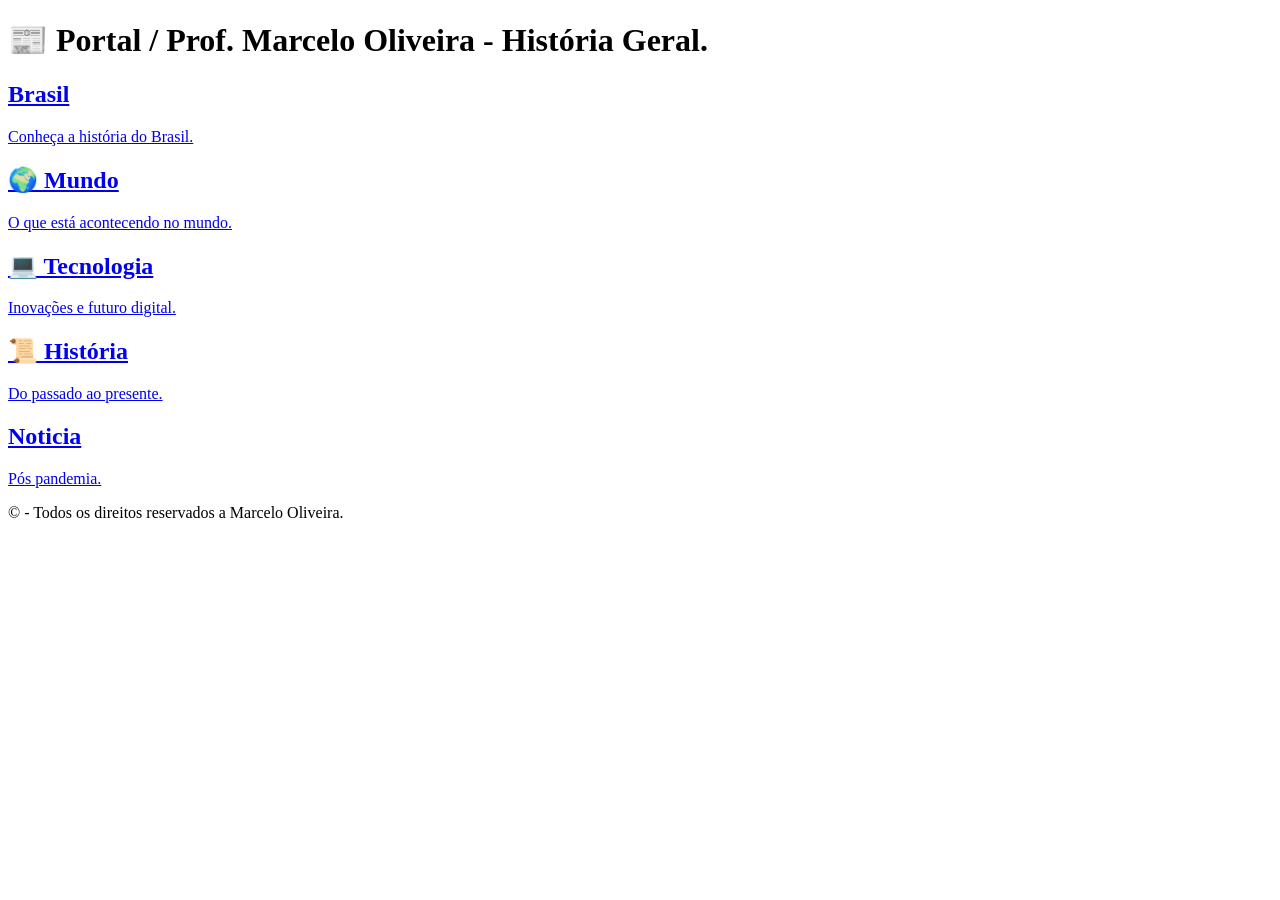
==== index.html @ 4dd32625 "Add files via upload" ====
<!DOCTYPE html>
<html lang="pt-br">
<head>
  <meta charset="UTF-8">
  <meta name="viewport" content="width=device-width, initial-scale=1.0">
  <title>Portal de História!</title>
  <link rel="stylesheet" href="CSS/style.css">
</head>

<body>

<header>
  <main>
  <h1>📰 Portal / Prof. Marcelo Oliveira - História Geral.</h1>
  
</header>
<div class="cards">

  <a href="brasil.html" class="card-link">
    <div class="card">
      <h2>Brasil</h2>
      <p>Conheça a história do Brasil.</p>
    </div>
  </a>

  <a href="mundo.html" class="card-link">
    <div class="card">
      <h2>🌍 Mundo</h2>
      <p>O que está acontecendo no mundo.</p>
    </div>
  </a>

  <a href="tecnologia.html" class="card-link">
    <div class="card">
      <h2>💻 Tecnologia</h2>
      <p>Inovações e futuro digital.</p>
    </div>
  </a>

  <a href="historia.html" class="card-link">
    <div class="card">
      <h2>📜 História</h2>
      <p>Do passado ao presente.</p>
      </div>
      </a>

      <a href="noticia.html" class="card-link">
    <div class="card">
      <h2>Noticia</h2>
      <p>Pós pandemia.</p>
    
    </div>
  </a>

</div>
</main>
</body>



<footer>
  <p>© - Todos os direitos reservados a Marcelo Oliveira.</p>
</footer>

</body>
</html>
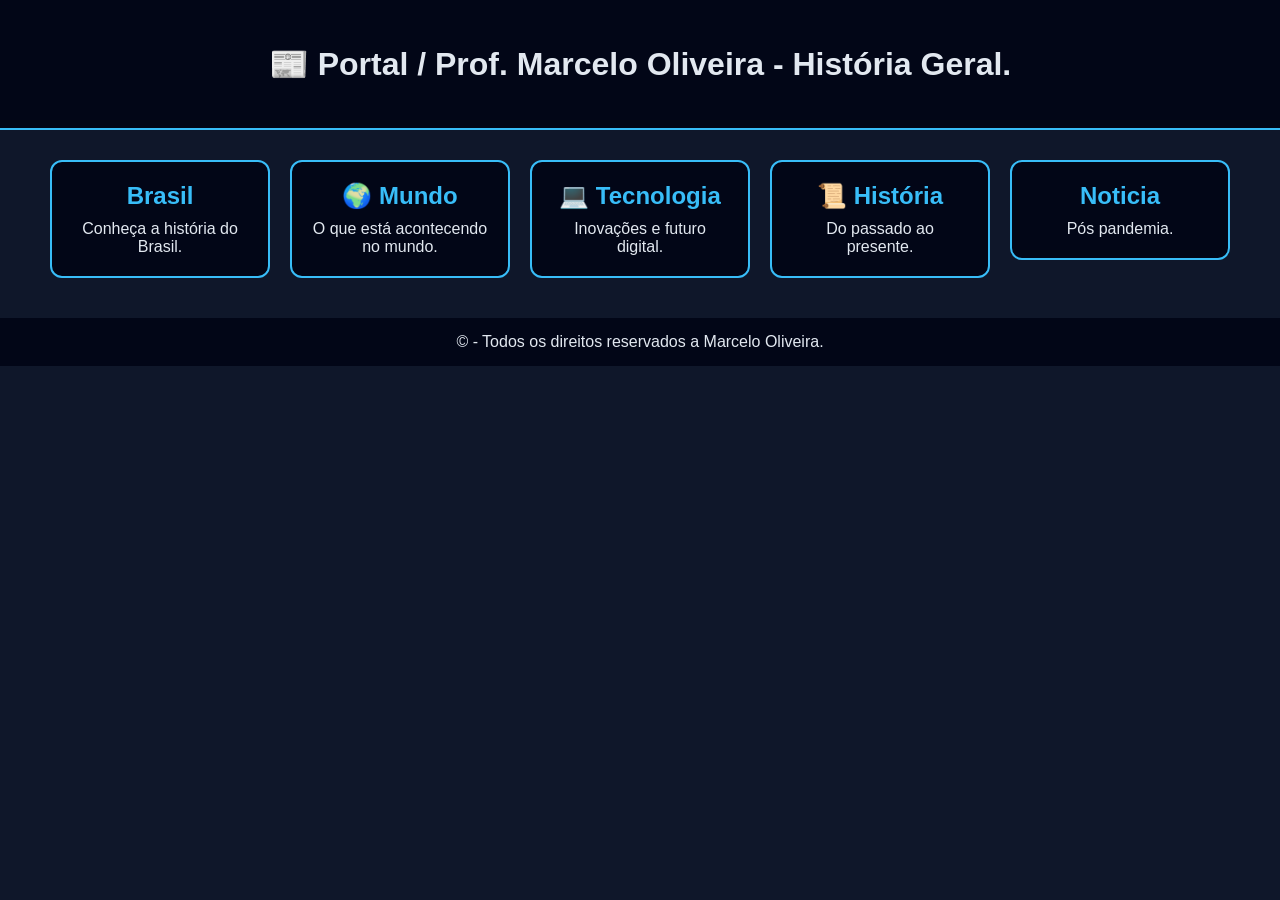
==== commit 6c8ad395: "Fix stylesheet link in index.html" ====
--- a/index.html
+++ b/index.html
@@ -4,7 +4,7 @@
   <meta charset="UTF-8">
   <meta name="viewport" content="width=device-width, initial-scale=1.0">
   <title>Portal de História!</title>
-  <link rel="stylesheet" href="CSS/style.css">
+  <link rel="stylesheet" href="style.css">
 </head>
 
 <body>
@@ -63,4 +63,4 @@
 </footer>
 
 </body>
-</html>+</html>
--- a/style.css
+++ b/style.css
@@ -0,0 +1,280 @@
+/* RESET */
+* {
+  margin: 0;
+  padding: 0;
+  box-sizing: border-box;
+  font-family: Arial;
+}
+
+/* BODY */
+body {
+  background: black;
+  color: white;
+}
+
+/* HEADER */
+header {
+  background: #020617;
+  padding: 15px;
+  text-align: center;
+  border-bottom: 2px solid #38bdf8;
+}
+
+/* NAV */
+nav a {
+  color: #38bdf8;
+  margin: 0 10px;
+  text-decoration: none;
+}
+
+nav a:hover {
+  color: white;
+}
+
+/* MAIN */
+main {
+  max-width: 900px;
+  margin: 20px auto;
+  padding: 10px;
+}
+
+/* MANCHETE */
+.manchete {
+  background: #020617;
+  padding: 30px;
+  text-align: center;
+  border-radius: 10px;
+  margin-bottom: 20px;
+}
+
+/* CARDS */
+.card {
+  background: #020617;
+  margin-bottom: 20px;
+  border-radius: 10px;
+  overflow: hidden;
+  transition: 0.3s;
+}
+
+/* IMAGEM AJUSTADA */
+.card img {
+  width: 100%;
+  height: 180px;
+  object-fit: cover;
+}
+
+/* CONTEÚDO */
+.card-content {
+  padding: 15px;
+}
+
+.card h2 {
+  color: #38bdf8;
+  margin-bottom: 10px;
+}
+
+/* DESTAQUE */
+.destaque {
+  color: #facc15;
+  margin-top: 10px;
+}
+
+/* HOVER */
+.card:hover {
+  transform: scale(1.02);
+}
+
+/* FOOTER */
+footer {
+  text-align: center;
+  padding: 15px;
+  background: #020617;
+  margin-top: 20px;
+}
+
+
+/*CSS da pagina mundo*/
+
+/* RESET */
+* {
+  margin: 0;
+  padding: 0;
+  box-sizing: border-box;
+}
+
+/* BODY */
+body {
+  background: #0f172a;
+  color: #e2e8f0;
+}
+
+/* HEADER */
+header {
+  background: #020617;
+  padding: 15px;
+  text-align: center;
+  border-bottom: 2px solid #38bdf8;
+}
+
+/* NAV */
+nav a {
+  color: #38bdf8;
+  margin: 0 10px;
+  text-decoration: none;
+}
+
+nav a:hover {
+  color: white;
+}
+
+/* MAIN */
+main {
+  max-width: 900px;
+  margin: 20px auto;
+  padding: 10px;
+}
+
+/* MANCHETE */
+.manchete {
+  background: #020617;
+  padding: 30px;
+  text-align: center;
+  border-radius: 10px;
+  margin-bottom: 20px;
+}
+
+/* CARDS */
+.card {
+  background: #020617;
+  margin-bottom: 20px;
+  border-radius: 10px;
+  overflow: hidden;
+  transition: 0.3s;
+}
+
+/* 🔥 AQUI RESOLVE SUAS IMAGENS */
+.card img {
+  width: 100%;
+  height: 180px;
+  object-fit: cover;
+}
+
+/* CONTEÚDO */
+.card-content {
+  padding: 15px;
+}
+
+.card h2 {
+  color: #38bdf8;
+  margin-bottom: 10px;
+}
+
+/* DESTAQUE */
+.destaque {
+  color: #facc15;
+  margin-top: 10px;
+}
+
+/* HOVER */
+.card:hover {
+  transform: scale(1.02);
+}
+
+/* FOOTER */
+footer {
+  text-align: center;
+  padding: 15px;
+  background: #020617;
+  margin-top: 20px;
+}
+
+.noticia {
+  background: #020617;
+  padding: 20px;
+  margin: 25px 0;
+  border-radius: 12px;
+  box-shadow: 0 0 10px rgba(0,0,0,0.5);
+  transition: 0.3s;
+}
+
+.noticia:hover {
+  transform: scale(1.02);
+}
+
+.noticia h2 {
+  color: #38bdf8;
+  margin-bottom: 10px;
+}
+
+/*CSS pagina tecnologia*/
+
+#login {
+  text-align: center;
+  margin-top: 50px;
+}
+
+#login input {
+  padding: 10px;
+  margin: 10px;
+  border-radius: 8px;
+  border: none;
+}
+
+#login button {
+  padding: 10px 20px;
+  background: #38bdf8;
+  border: none;
+  border-radius: 8px;
+  cursor: pointer;
+}
+.titulo {
+  font-weight: bold;
+  border-bottom: 3px solid #38bdf8; /* sublinhado moderno */
+  display: inline-block;
+  padding-bottom: 5px;
+}
+
+/*CSS pagina index.html*/
+
+/* CONTAINER DOS CARDS */
+.cards {
+  display: flex;
+  justify-content: center;
+  gap: 20px;
+  flex-wrap: wrap;
+  margin-top: 30px;
+}
+
+/* LINK (remove estilo padrão) */
+.card-link {
+  text-decoration: none;
+}
+
+/* CARD */
+.card {
+  background: #020617;
+  width: 220px;
+  padding: 20px;
+  border-radius: 12px;
+  text-align: center;
+  color: #e2e8f0;
+  transition: 0.3s;
+  border: 2px solid #38bdf8;
+}
+
+/* TÍTULO */
+.card h2 {
+  color: #38bdf8;
+  margin-bottom: 10px;
+}
+
+/* HOVER (efeito bonito) */
+.card:hover {
+  transform: scale(1.05);
+  background: #38bdf8;
+  color: #000;
+}
+
+.card:hover h2 {
+  color: #000;
+}
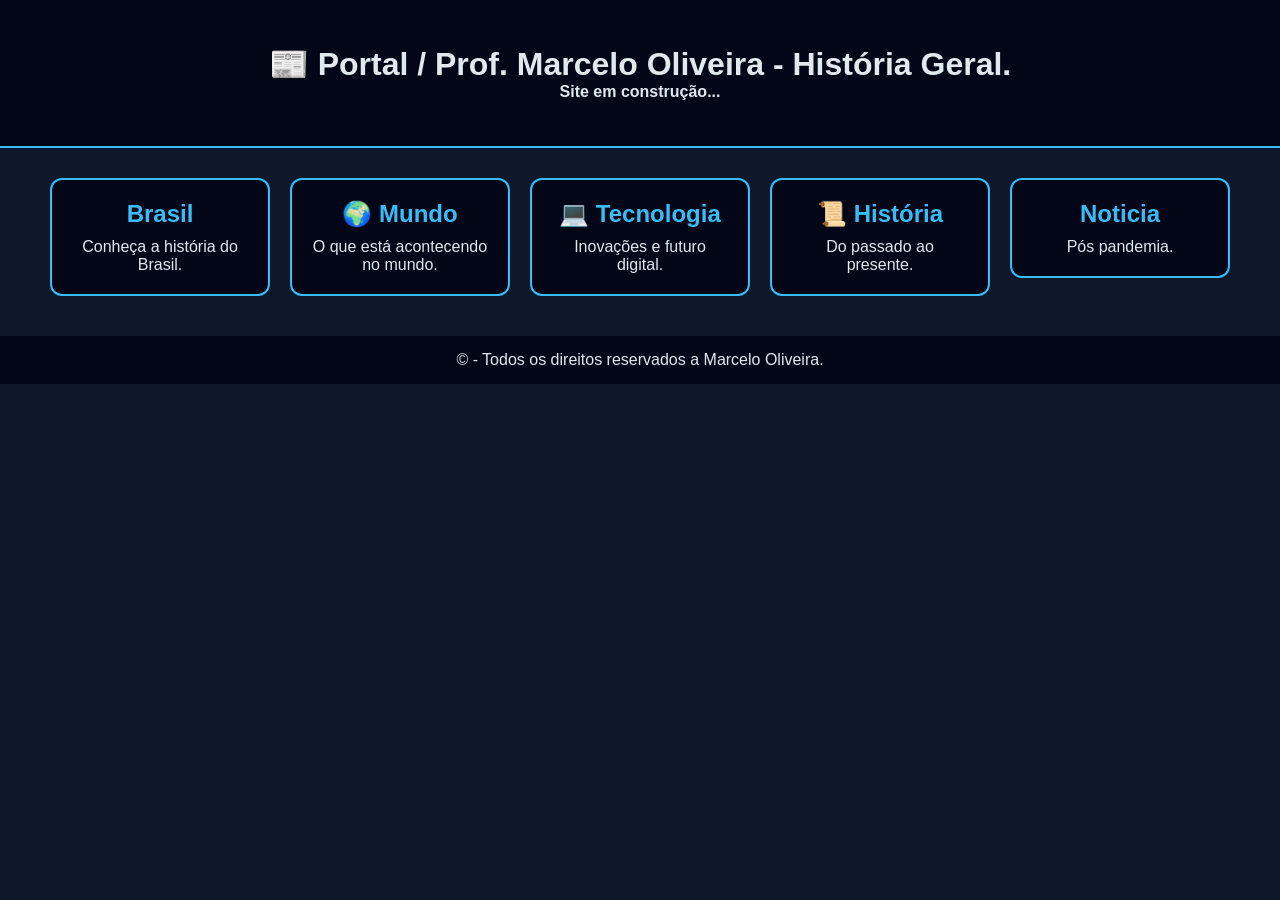
==== commit 6d361444: "Add construction notice to index.html" ====
--- a/index.html
+++ b/index.html
@@ -12,6 +12,7 @@
 <header>
   <main>
   <h1>📰 Portal / Prof. Marcelo Oliveira - História Geral.</h1>
+    <h4>Site em construção...</h4>
   
 </header>
 <div class="cards">
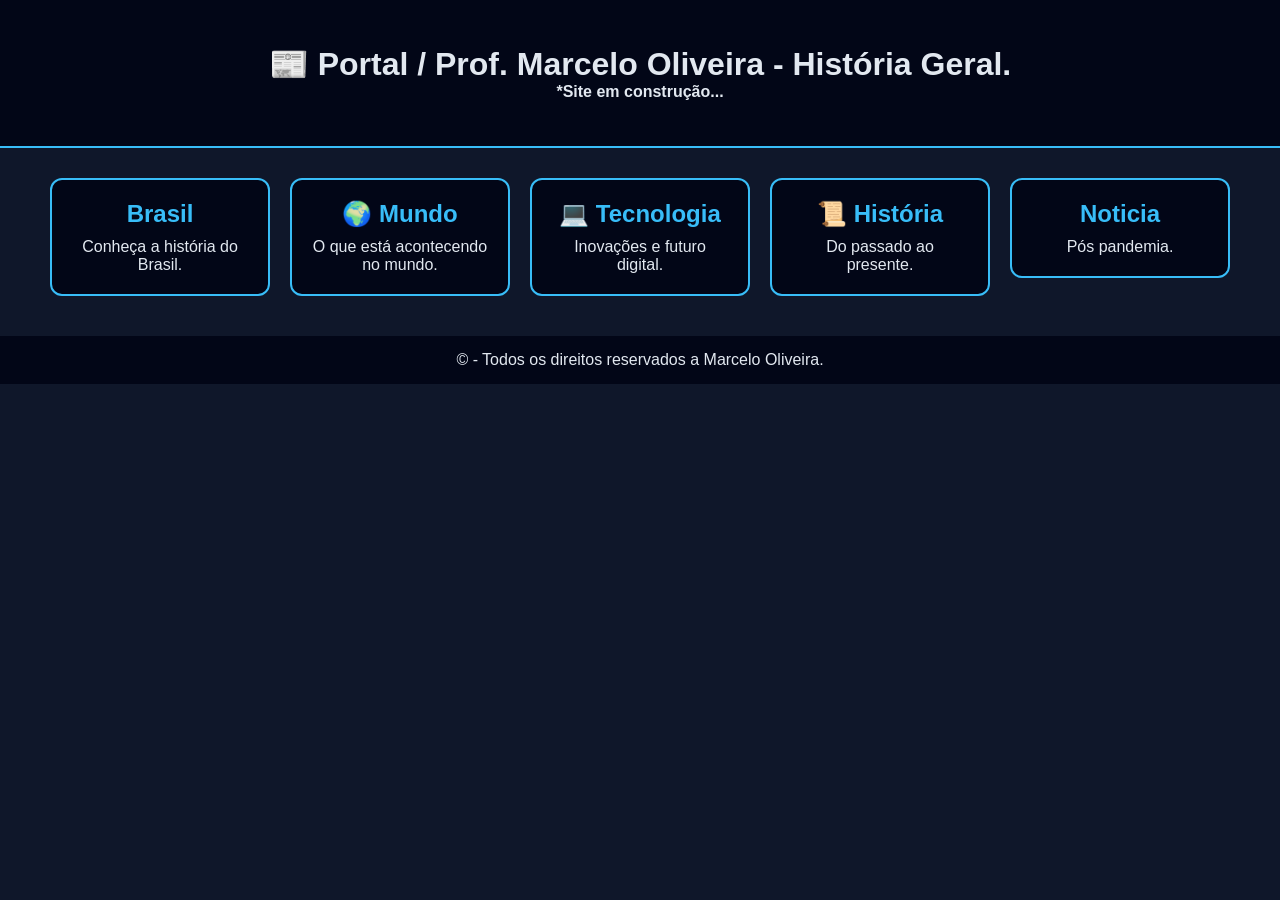
==== commit c1e2e81c: "Update index.html" ====
--- a/index.html
+++ b/index.html
@@ -12,7 +12,7 @@
 <header>
   <main>
   <h1>📰 Portal / Prof. Marcelo Oliveira - História Geral.</h1>
-    <h4>Site em construção...</h4>
+    <h4>*Site em construção...</h4>
   
 </header>
 <div class="cards">
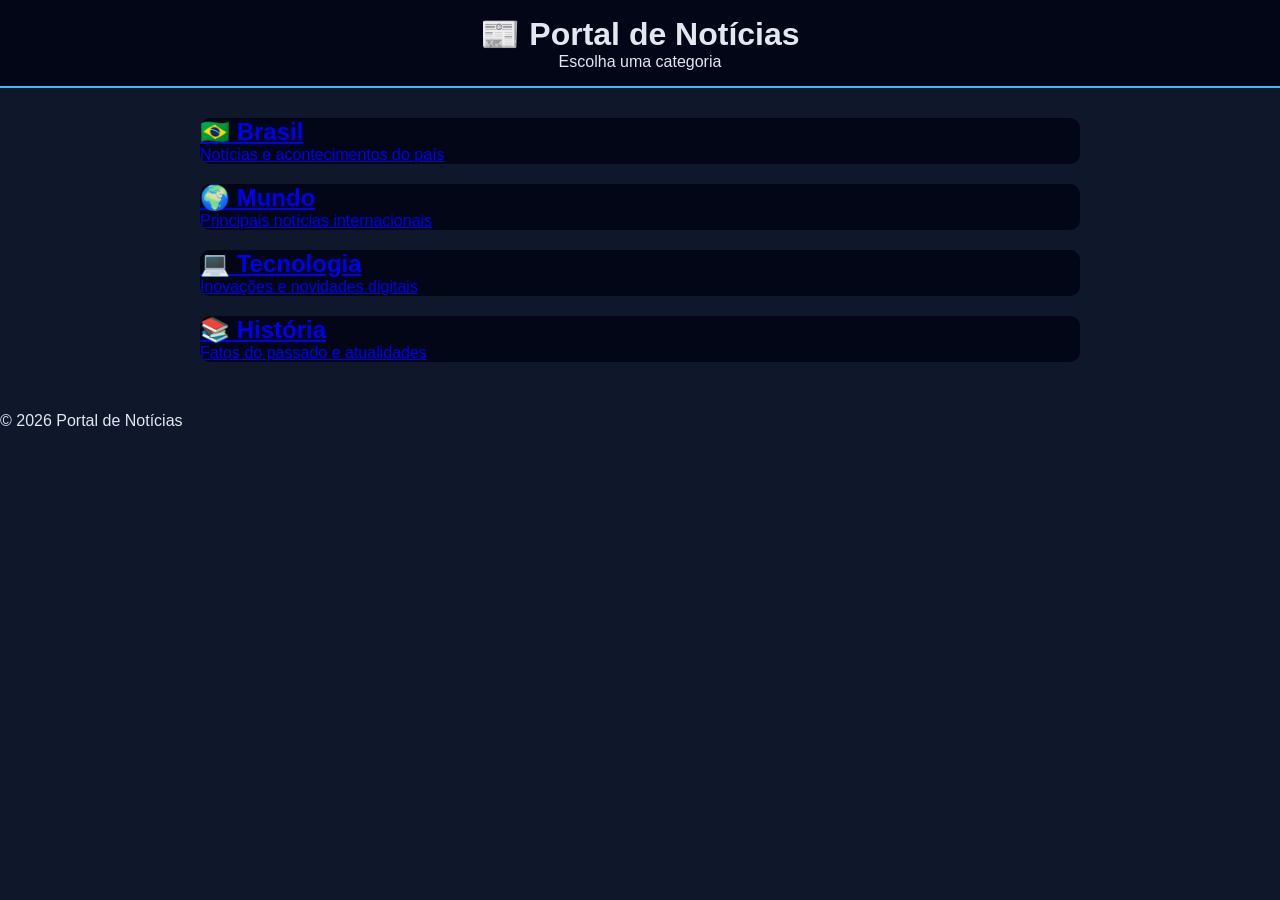
==== commit 95c012f9: "Update index.html for news portal layout" ====
--- a/index.html
+++ b/index.html
@@ -2,66 +2,65 @@
 <html lang="pt-br">
 <head>
   <meta charset="UTF-8">
-  <meta name="viewport" content="width=device-width, initial-scale=1.0">
-  <title>Portal de História!</title>
+  <title>Portal de Notícias</title>
+
+  <!-- IMPORTANTE: confere o nome do arquivo -->
   <link rel="stylesheet" href="style.css">
 </head>
 
 <body>
 
-<header>
+  <!-- HEADER -->
+  <header>
+    <h1>📰 Portal de Notícias</h1>
+    <p>Escolha uma categoria</p>
+  </header>
+
+  <!-- CONTEÚDO -->
   <main>
-  <h1>📰 Portal / Prof. Marcelo Oliveira - História Geral.</h1>
-    <h4>*Site em construção...</h4>
-  
-</header>
-<div class="cards">
 
-  <a href="brasil.html" class="card-link">
-    <div class="card">
-      <h2>Brasil</h2>
-      <p>Conheça a história do Brasil.</p>
-    </div>
-  </a>
+    <div class="cards">
 
-  <a href="mundo.html" class="card-link">
-    <div class="card">
-      <h2>🌍 Mundo</h2>
-      <p>O que está acontecendo no mundo.</p>
-    </div>
-  </a>
-
-  <a href="tecnologia.html" class="card-link">
-    <div class="card">
-      <h2>💻 Tecnologia</h2>
-      <p>Inovações e futuro digital.</p>
-    </div>
-  </a>
-
-  <a href="historia.html" class="card-link">
-    <div class="card">
-      <h2>📜 História</h2>
-      <p>Do passado ao presente.</p>
-      </div>
+      <!-- BRASIL -->
+      <a href="brasil.html" class="card-link">
+        <div class="card">
+          <h2>🇧🇷 Brasil</h2>
+          <p>Notícias e acontecimentos do país</p>
+        </div>
       </a>
 
-      <a href="noticia.html" class="card-link">
-    <div class="card">
-      <h2>Noticia</h2>
-      <p>Pós pandemia.</p>
-    
+      <!-- MUNDO -->
+      <a href="mundo.html" class="card-link">
+        <div class="card">
+          <h2>🌍 Mundo</h2>
+          <p>Principais notícias internacionais</p>
+        </div>
+      </a>
+
+      <!-- TECNOLOGIA -->
+      <a href="tecnologia.html" class="card-link">
+        <div class="card">
+          <h2>💻 Tecnologia</h2>
+          <p>Inovações e novidades digitais</p>
+        </div>
+      </a>
+
+      <!-- HISTÓRIA -->
+      <a href="historia.html" class="card-link">
+        <div class="card">
+          <h2>📚 História</h2>
+          <p>Fatos do passado e atualidades</p>
+        </div>
+      </a>
+
     </div>
-  </a>
 
-</div>
-</main>
-</body>
+  </main>
 
-
-
-<footer>
-  <p>© - Todos os direitos reservados a Marcelo Oliveira.</p>
-</footer>
+  <!-- FOOTER -->
+  <footer>
+    <p>© 2026 Portal de Notícias</p>
+  </footer>
 
 </body>
 </html>
--- a/style.css
+++ b/style.css
@@ -4,102 +4,6 @@
   padding: 0;
   box-sizing: border-box;
   font-family: Arial;
-}
-
-/* BODY */
-body {
-  background: black;
-  color: white;
-}
-
-/* HEADER */
-header {
-  background: #020617;
-  padding: 15px;
-  text-align: center;
-  border-bottom: 2px solid #38bdf8;
-}
-
-/* NAV */
-nav a {
-  color: #38bdf8;
-  margin: 0 10px;
-  text-decoration: none;
-}
-
-nav a:hover {
-  color: white;
-}
-
-/* MAIN */
-main {
-  max-width: 900px;
-  margin: 20px auto;
-  padding: 10px;
-}
-
-/* MANCHETE */
-.manchete {
-  background: #020617;
-  padding: 30px;
-  text-align: center;
-  border-radius: 10px;
-  margin-bottom: 20px;
-}
-
-/* CARDS */
-.card {
-  background: #020617;
-  margin-bottom: 20px;
-  border-radius: 10px;
-  overflow: hidden;
-  transition: 0.3s;
-}
-
-/* IMAGEM AJUSTADA */
-.card img {
-  width: 100%;
-  height: 180px;
-  object-fit: cover;
-}
-
-/* CONTEÚDO */
-.card-content {
-  padding: 15px;
-}
-
-.card h2 {
-  color: #38bdf8;
-  margin-bottom: 10px;
-}
-
-/* DESTAQUE */
-.destaque {
-  color: #facc15;
-  margin-top: 10px;
-}
-
-/* HOVER */
-.card:hover {
-  transform: scale(1.02);
-}
-
-/* FOOTER */
-footer {
-  text-align: center;
-  padding: 15px;
-  background: #020617;
-  margin-top: 20px;
-}
-
-
-/*CSS da pagina mundo*/
-
-/* RESET */
-* {
-  margin: 0;
-  padding: 0;
-  box-sizing: border-box;
 }
 
 /* BODY */
@@ -134,16 +38,7 @@
   padding: 10px;
 }
 
-/* MANCHETE */
-.manchete {
-  background: #020617;
-  padding: 30px;
-  text-align: center;
-  border-radius: 10px;
-  margin-bottom: 20px;
-}
-
-/* CARDS */
+/* CARD PADRÃO */
 .card {
   background: #020617;
   margin-bottom: 20px;
@@ -152,129 +47,12 @@
   transition: 0.3s;
 }
 
-/* 🔥 AQUI RESOLVE SUAS IMAGENS */
 .card img {
   width: 100%;
   height: 180px;
   object-fit: cover;
 }
 
-/* CONTEÚDO */
-.card-content {
-  padding: 15px;
-}
-
-.card h2 {
-  color: #38bdf8;
-  margin-bottom: 10px;
-}
-
-/* DESTAQUE */
-.destaque {
-  color: #facc15;
-  margin-top: 10px;
-}
-
-/* HOVER */
 .card:hover {
   transform: scale(1.02);
 }
-
-/* FOOTER */
-footer {
-  text-align: center;
-  padding: 15px;
-  background: #020617;
-  margin-top: 20px;
-}
-
-.noticia {
-  background: #020617;
-  padding: 20px;
-  margin: 25px 0;
-  border-radius: 12px;
-  box-shadow: 0 0 10px rgba(0,0,0,0.5);
-  transition: 0.3s;
-}
-
-.noticia:hover {
-  transform: scale(1.02);
-}
-
-.noticia h2 {
-  color: #38bdf8;
-  margin-bottom: 10px;
-}
-
-/*CSS pagina tecnologia*/
-
-#login {
-  text-align: center;
-  margin-top: 50px;
-}
-
-#login input {
-  padding: 10px;
-  margin: 10px;
-  border-radius: 8px;
-  border: none;
-}
-
-#login button {
-  padding: 10px 20px;
-  background: #38bdf8;
-  border: none;
-  border-radius: 8px;
-  cursor: pointer;
-}
-.titulo {
-  font-weight: bold;
-  border-bottom: 3px solid #38bdf8; /* sublinhado moderno */
-  display: inline-block;
-  padding-bottom: 5px;
-}
-
-/*CSS pagina index.html*/
-
-/* CONTAINER DOS CARDS */
-.cards {
-  display: flex;
-  justify-content: center;
-  gap: 20px;
-  flex-wrap: wrap;
-  margin-top: 30px;
-}
-
-/* LINK (remove estilo padrão) */
-.card-link {
-  text-decoration: none;
-}
-
-/* CARD */
-.card {
-  background: #020617;
-  width: 220px;
-  padding: 20px;
-  border-radius: 12px;
-  text-align: center;
-  color: #e2e8f0;
-  transition: 0.3s;
-  border: 2px solid #38bdf8;
-}
-
-/* TÍTULO */
-.card h2 {
-  color: #38bdf8;
-  margin-bottom: 10px;
-}
-
-/* HOVER (efeito bonito) */
-.card:hover {
-  transform: scale(1.05);
-  background: #38bdf8;
-  color: #000;
-}
-
-.card:hover h2 {
-  color: #000;
-}
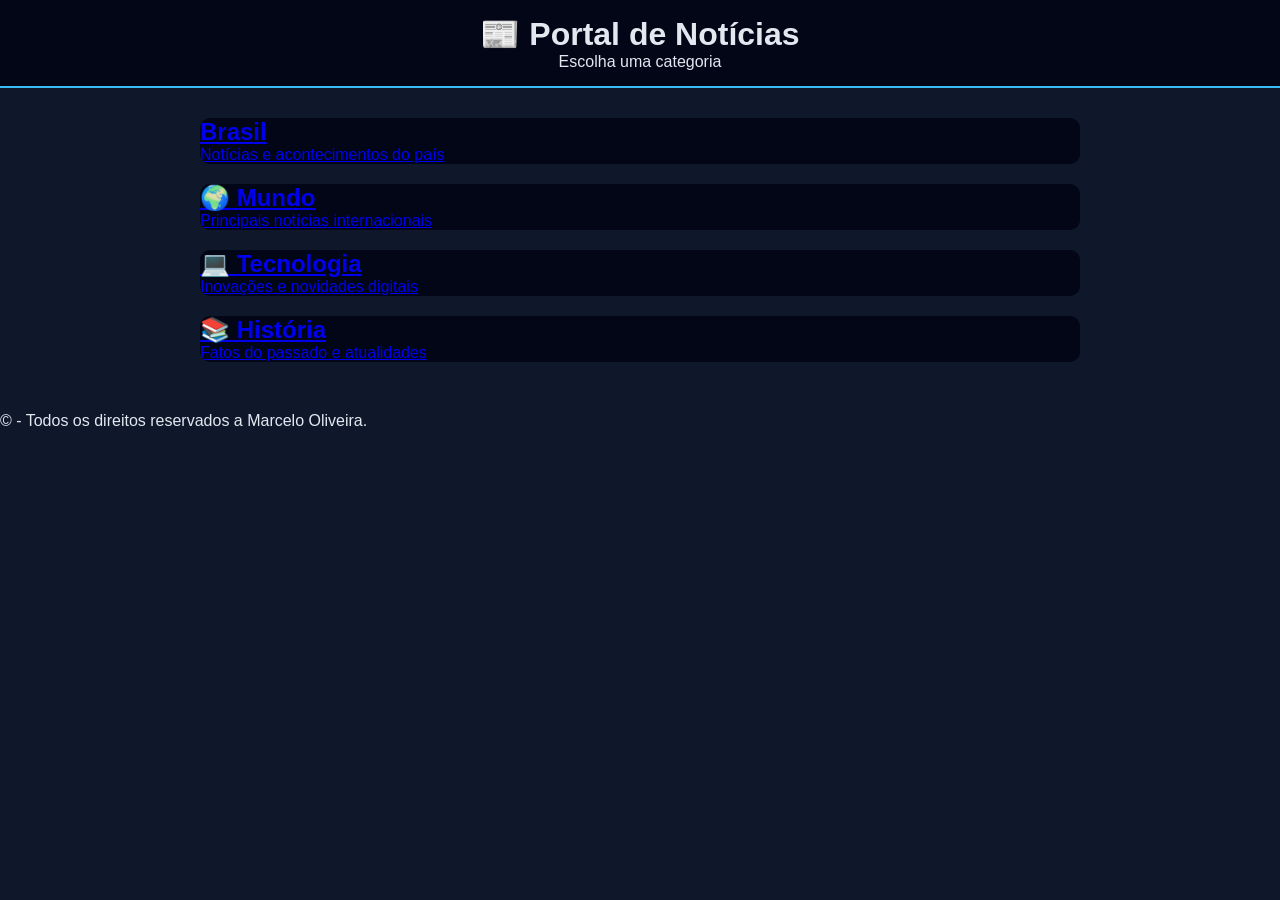
==== commit e387d888: "Update index.html" ====
--- a/index.html
+++ b/index.html
@@ -24,7 +24,7 @@
       <!-- BRASIL -->
       <a href="brasil.html" class="card-link">
         <div class="card">
-          <h2>🇧🇷 Brasil</h2>
+          <h2>Brasil</h2>
           <p>Notícias e acontecimentos do país</p>
         </div>
       </a>
@@ -59,7 +59,7 @@
 
   <!-- FOOTER -->
   <footer>
-    <p>© 2026 Portal de Notícias</p>
+    <p>© - Todos os direitos reservados a Marcelo Oliveira.</p>
   </footer>
 
 </body>
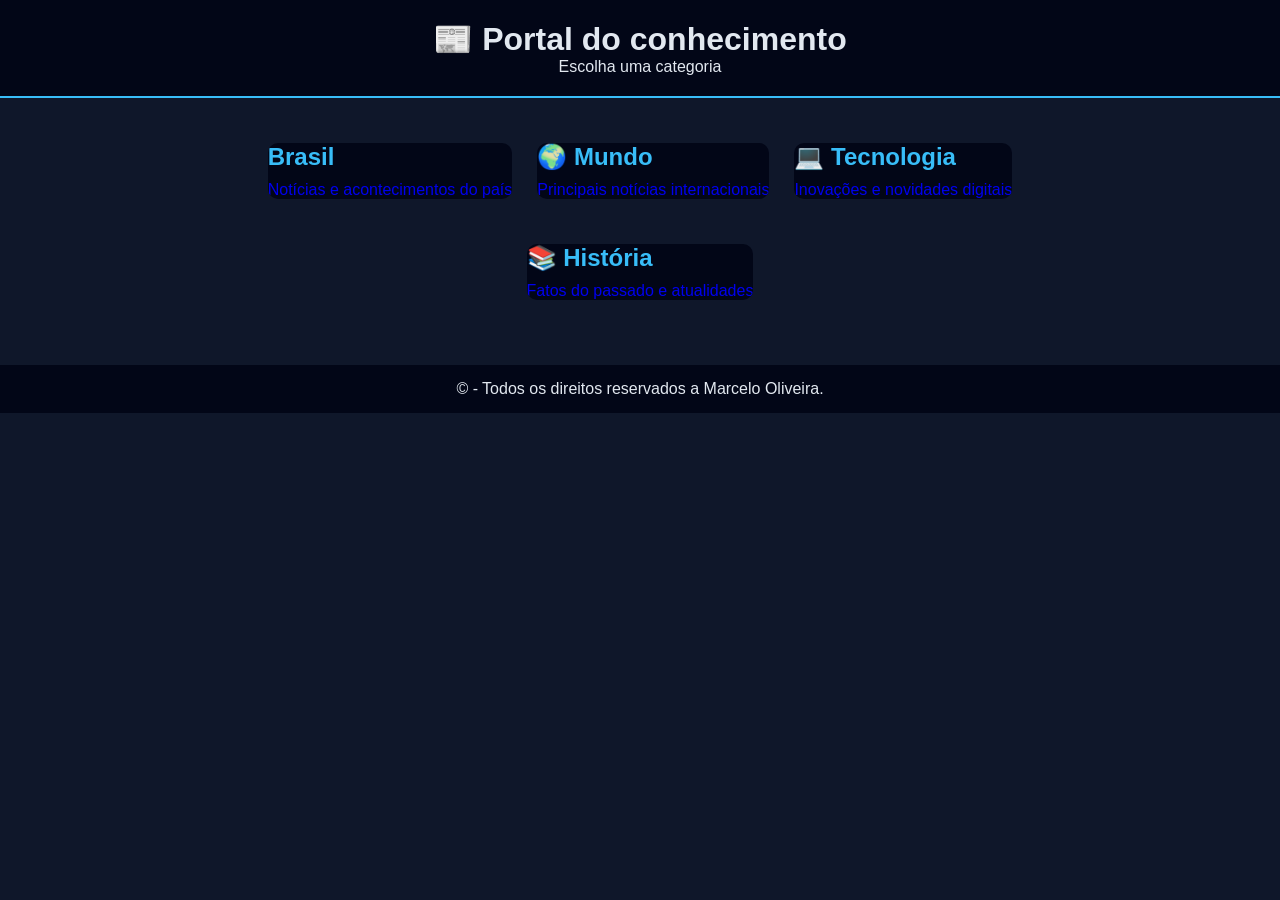
==== commit a0acc88c: "Update index.html" ====
--- a/index.html
+++ b/index.html
@@ -2,7 +2,7 @@
 <html lang="pt-br">
 <head>
   <meta charset="UTF-8">
-  <title>Portal de Notícias</title>
+  <title>Portal do conhecimento</title>
 
   <!-- IMPORTANTE: confere o nome do arquivo -->
   <link rel="stylesheet" href="style.css">
@@ -12,7 +12,7 @@
 
   <!-- HEADER -->
   <header>
-    <h1>📰 Portal de Notícias</h1>
+    <h1>📰 Portal do conhecimento</h1>
     <p>Escolha uma categoria</p>
   </header>
 
--- a/style.css
+++ b/style.css
@@ -3,7 +3,7 @@
   margin: 0;
   padding: 0;
   box-sizing: border-box;
-  font-family: Arial;
+  font-family: Arial, sans-serif;
 }
 
 /* BODY */
@@ -15,16 +15,21 @@
 /* HEADER */
 header {
   background: #020617;
-  padding: 15px;
+  padding: 20px;
   text-align: center;
   border-bottom: 2px solid #38bdf8;
 }
 
 /* NAV */
+nav {
+  margin-top: 10px;
+}
+
 nav a {
-  color: #38bdf8;
+  color: white;
   margin: 0 10px;
   text-decoration: none;
+  font-weight: bold;
 }
 
 nav a:hover {
@@ -33,12 +38,58 @@
 
 /* MAIN */
 main {
-  max-width: 900px;
-  margin: 20px auto;
-  padding: 10px;
+  max-width: 1000px;
+  margin: 30px auto;
+  padding: 15px;
 }
 
-/* CARD PADRÃO */
+/* ===================== */
+/* INDEX (BLOCOS) */
+/* ===================== */
+
+.cards {
+  display: flex;
+  justify-content: center;
+  gap: 25px;
+  flex-wrap: wrap;
+}
+
+.card-link {
+  text-decoration: none;
+}
+
+/* CARD DO INDEX */
+.card-index {
+  background: #020617;
+  width: 230px;
+  padding: 25px;
+  border-radius: 12px;
+  text-align: center;
+  color: #e2e8f0;
+  border: 2px solid #38bdf8;
+  transition: 0.3s;
+}
+
+.card-index h2 {
+  color: #38bdf8;
+  margin-bottom: 10px;
+}
+
+/* HOVER BONITO */
+.card-index:hover {
+  transform: scale(1.05);
+  background: #38bdf8;
+  color: black;
+}
+
+.card-index:hover h2 {
+  color: black;
+}
+
+/* ===================== */
+/* PÁGINAS INTERNAS */
+/* ===================== */
+
 .card {
   background: #020617;
   margin-bottom: 20px;
@@ -47,12 +98,62 @@
   transition: 0.3s;
 }
 
+/* IMAGEM */
 .card img {
   width: 100%;
   height: 180px;
   object-fit: cover;
 }
 
+/* TEXTO */
+.card-content {
+  padding: 15px;
+}
+
+.card h2 {
+  color: #38bdf8;
+  margin-bottom: 10px;
+}
+
+/* HOVER */
 .card:hover {
   transform: scale(1.02);
 }
+
+/* DESTAQUE */
+.destaque {
+  color: #facc15;
+  margin-top: 10px;
+}
+
+/* ===================== */
+/* NOTÍCIAS (opcional) */
+/* ===================== */
+
+.noticia {
+  background: #020617;
+  padding: 20px;
+  margin: 25px 0;
+  border-radius: 12px;
+  box-shadow: 0 0 10px rgba(0,0,0,0.5);
+  transition: 0.3s;
+}
+
+.noticia:hover {
+  transform: scale(1.02);
+}
+
+.noticia h2 {
+  color: #38bdf8;
+}
+
+/* ===================== */
+/* FOOTER */
+/* ===================== */
+
+footer {
+  text-align: center;
+  padding: 15px;
+  background: #020617;
+  margin-top: 30px;
+}
